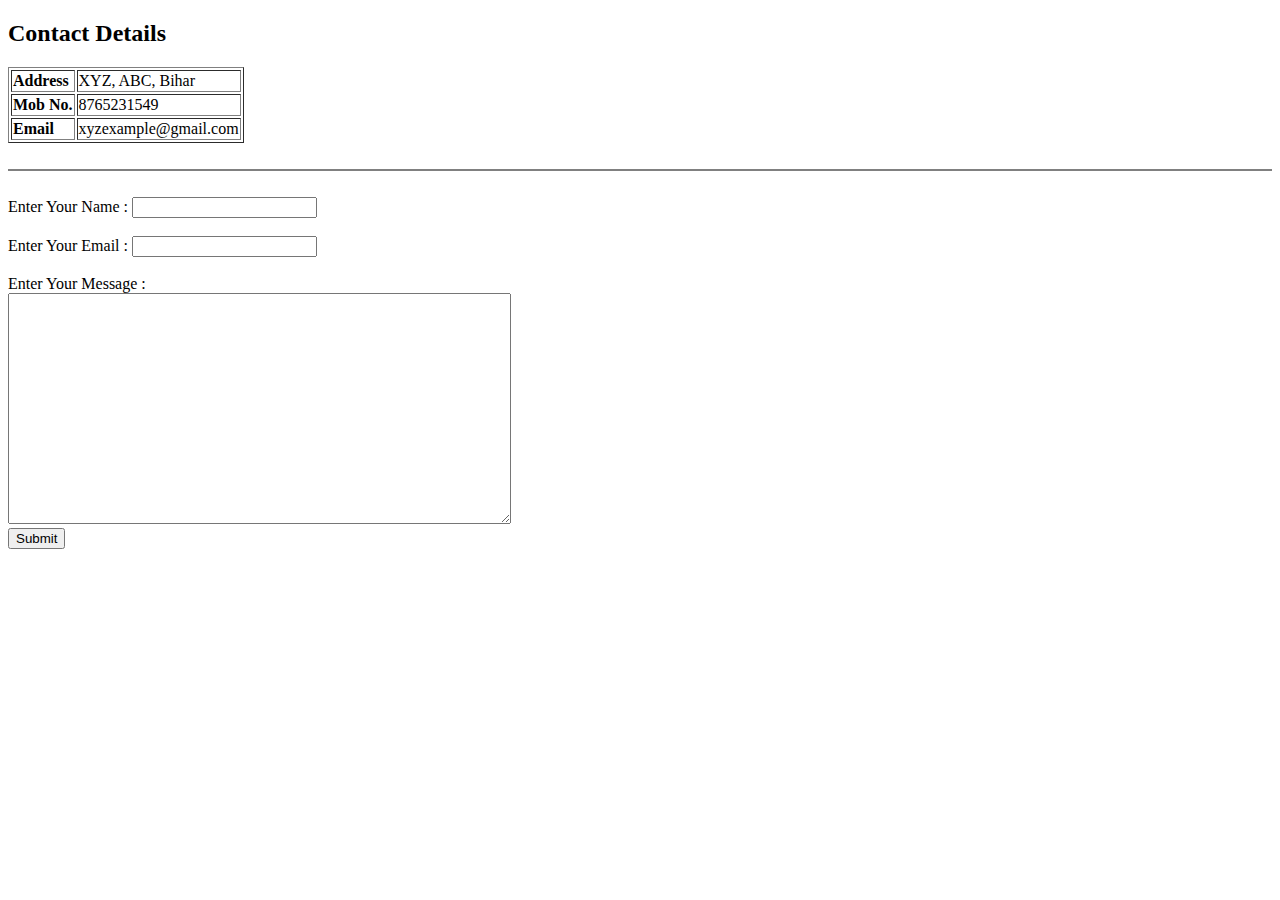
==== contact.html @ 48bc370e "Initial cv file added" ====
<!DOCTYPE html>
<html lang="en">
<head>
    <meta charset="UTF-8">
    <meta http-equiv="X-UA-Compatible" content="IE=edge">
    <meta name="viewport" content="width=device-width, initial-scale=1.0">
    <title>contact page</title>
</head>
<body>
    <h2>Contact Details</h2>
    <table border="1">
        <tr>
            <td><b>Address</b></td>
            <td>XYZ, ABC, Bihar</td>
        </tr>
        <tr>
            <td><b>Mob No.</b></td>
            <td>8765231549</td>
        </tr>
        
        <tr>
            <td><b>Email</b></td>
            <td>xyzexample@gmail.com</td>
        </tr>
    </table>
    <br>
<hr size="2" noshade>
<br>
    <form action="mailto:amit007prakash@gmail.com" method="post" enctype="text/plain">
        <label for="">Enter Your Name :</label>
        <input type="text" name="yourname"><br><br>
        <label for="">Enter Your Email :</label>
        <input type="email" name="youremail"><br><br>
        <label for="">Enter Your Message :</label><br>
        <textarea name="yourmessage" id="" cols="60" rows="15"></textarea><br>
        <input type="submit" value="Submit">
    </form>
</body>
</html>
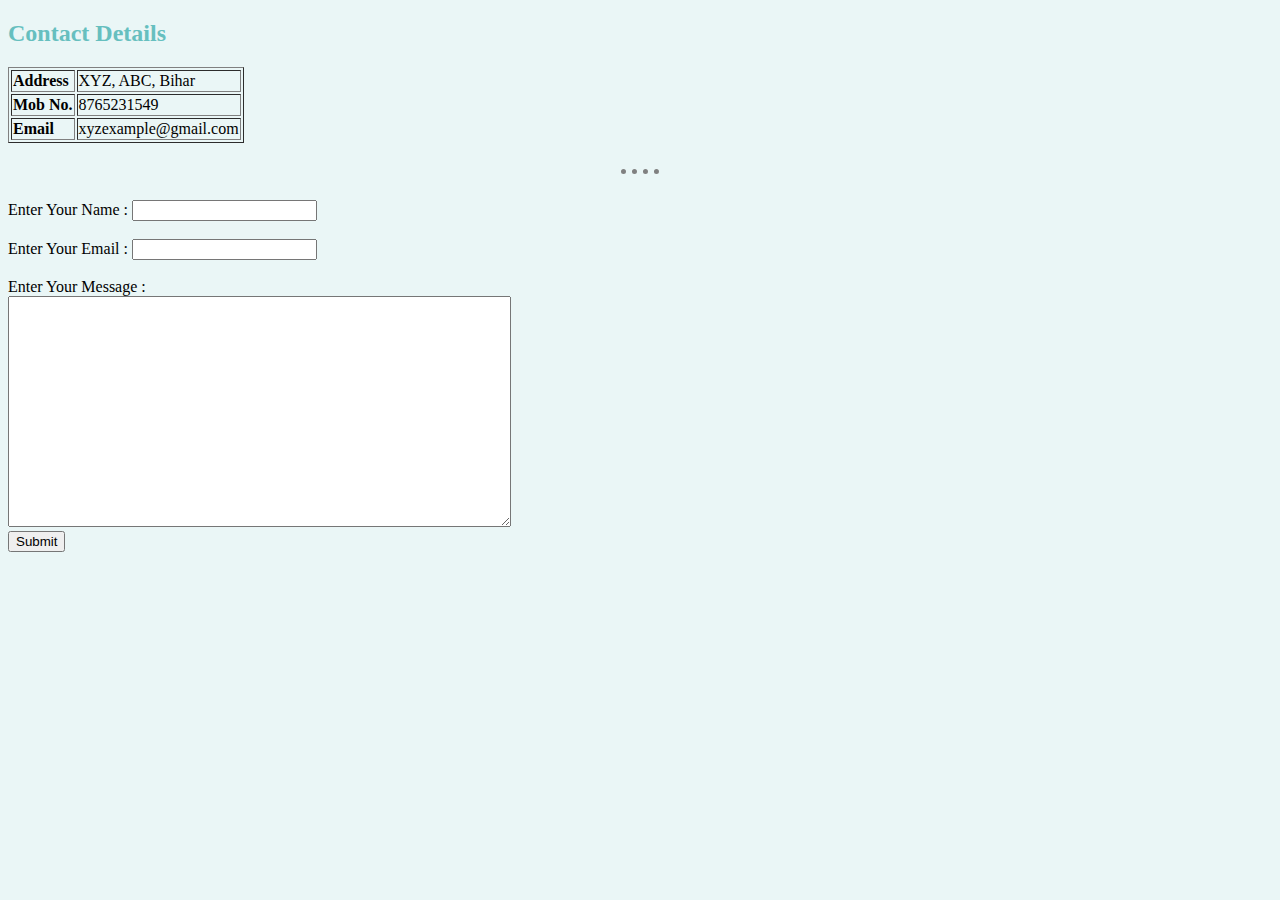
==== commit 46b24a78: "addition of some css and a link of favourite food" ====
--- a/contact.html
+++ b/contact.html
@@ -5,6 +5,7 @@
     <meta http-equiv="X-UA-Compatible" content="IE=edge">
     <meta name="viewport" content="width=device-width, initial-scale=1.0">
     <title>contact page</title>
+    <link rel="stylesheet" href="css/style.css">
 </head>
 <body>
     <h2>Contact Details</h2>
--- a/css/style.css
+++ b/css/style.css
@@ -0,0 +1,37 @@
+body{
+    background-color: #EAF6F6;
+}
+hr{
+    border-style: none;
+    border-top-style:dotted;
+    border-color: grey;
+    border-width: 5px;
+    background-color: #EAF6F6;
+    width: 3%;
+}
+h2{
+    color:#66BFBF
+}
+h3{
+    color:#66BFBF
+}
+li{
+    font-size: 20px;
+}
+img:hover{
+    background-color: gold;
+}
+
+/*Class Selector*/
+.Egg{
+    background-color: aqua;
+}
+.Mango{
+    background-color: blue;
+}
+.Roll{
+    background-color: red;
+}
+.Noodles{
+    background-color: green;
+}